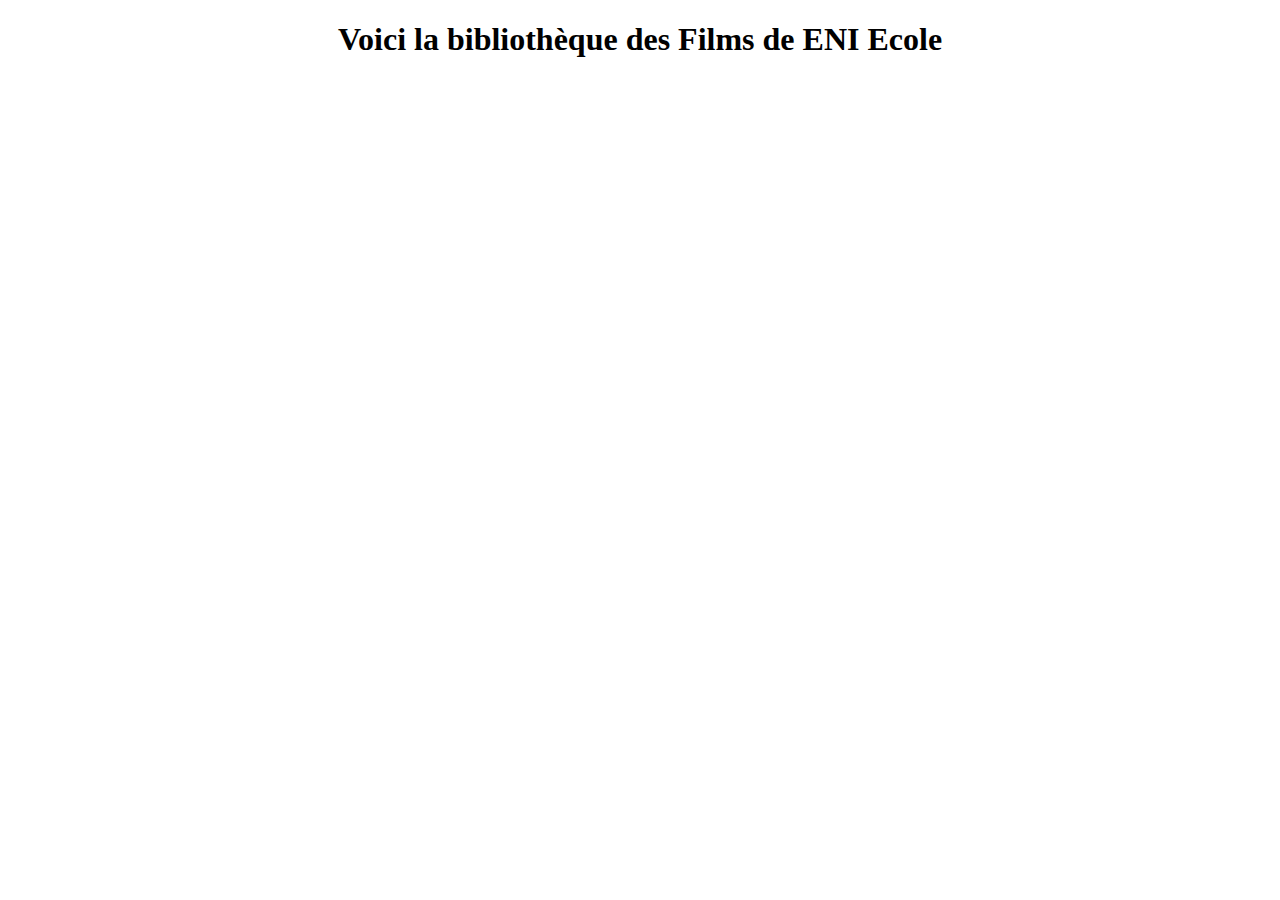
==== src/main/resources/templates/index.html @ ad412fe2 "TP5 partie 6 (1er commit)" ====
<!DOCTYPE html>
<!-- Mise en place du layout -->
<!-- Accueil comme titre de page -->
<!-- la balise main définit par la classe de CSS 'center-main' comme paramètre contenuPage -->
<html xmlns:th="http://www.thymeleaf.org"
	data-th-replace="~{layouts/layout :: layout-filmotheque( 
					titrePage=~{:: title},
					contenuPage=~{:: main},
					ressourcesSupp=~{})}">

<head>
<!-- Accueil comme titre de page -->
<title>Accueil</title>
</head>
<body>
	<main class="center-main">
		<section class="center-section">
			<h1 style="text-align: center;">Voici la bibliothèque des Films
				de ENI Ecole</h1>
		</section>
	</main>
</body>
</html>
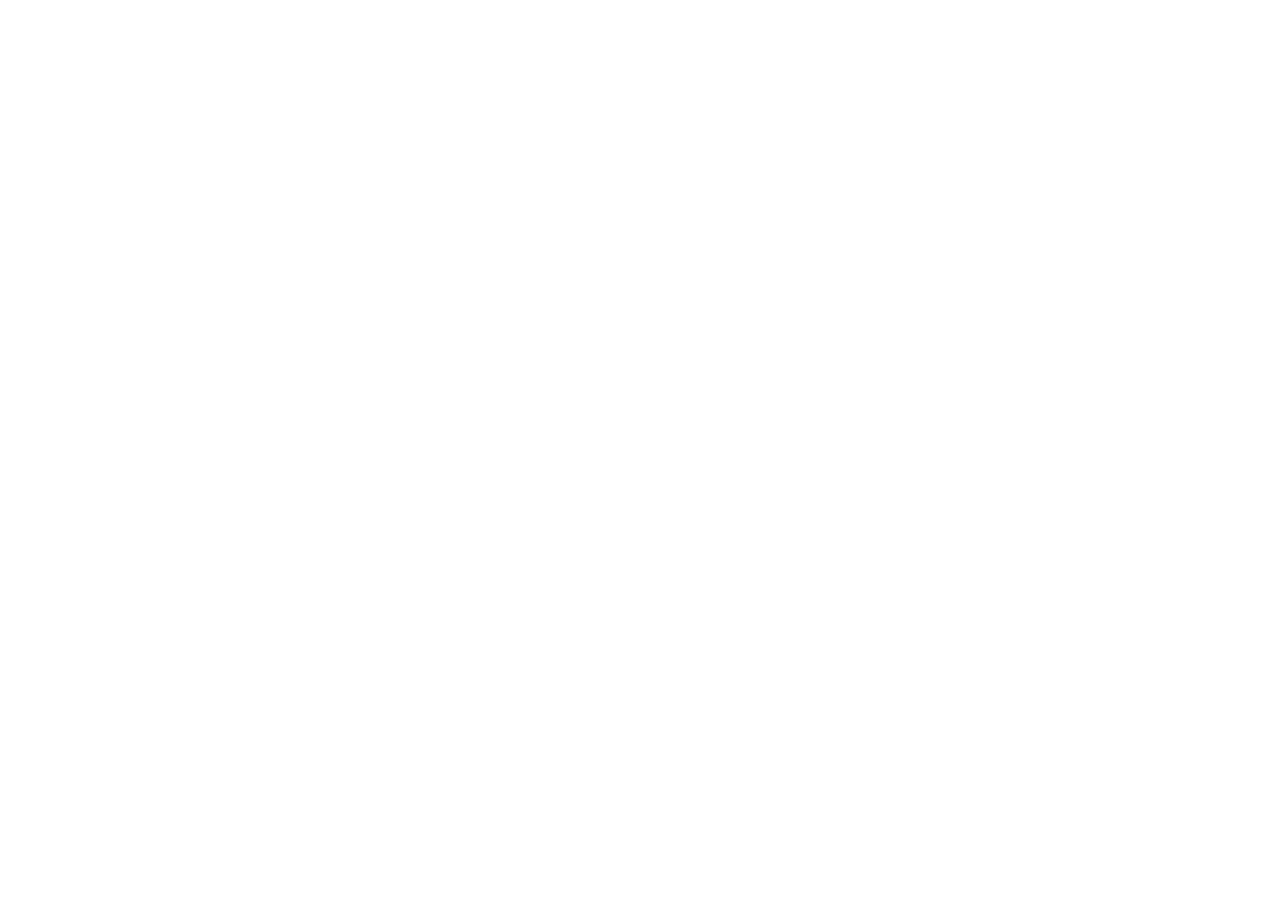
==== commit 0a1a4140: "2d commit (TP6)" ====
--- a/src/main/resources/templates/index.html
+++ b/src/main/resources/templates/index.html
@@ -10,13 +10,12 @@
 
 <head>
 <!-- Accueil comme titre de page -->
-<title>Accueil</title>
+<title data-th-text="#{index.title}"></title>
 </head>
 <body>
 	<main class="center-main">
 		<section class="center-section">
-			<h1 style="text-align: center;">Voici la bibliothèque des Films
-				de ENI Ecole</h1>
+			<h1 style="text-align: center" data-th-text="#{index.h1}"></h1>
 		</section>
 	</main>
 </body>
